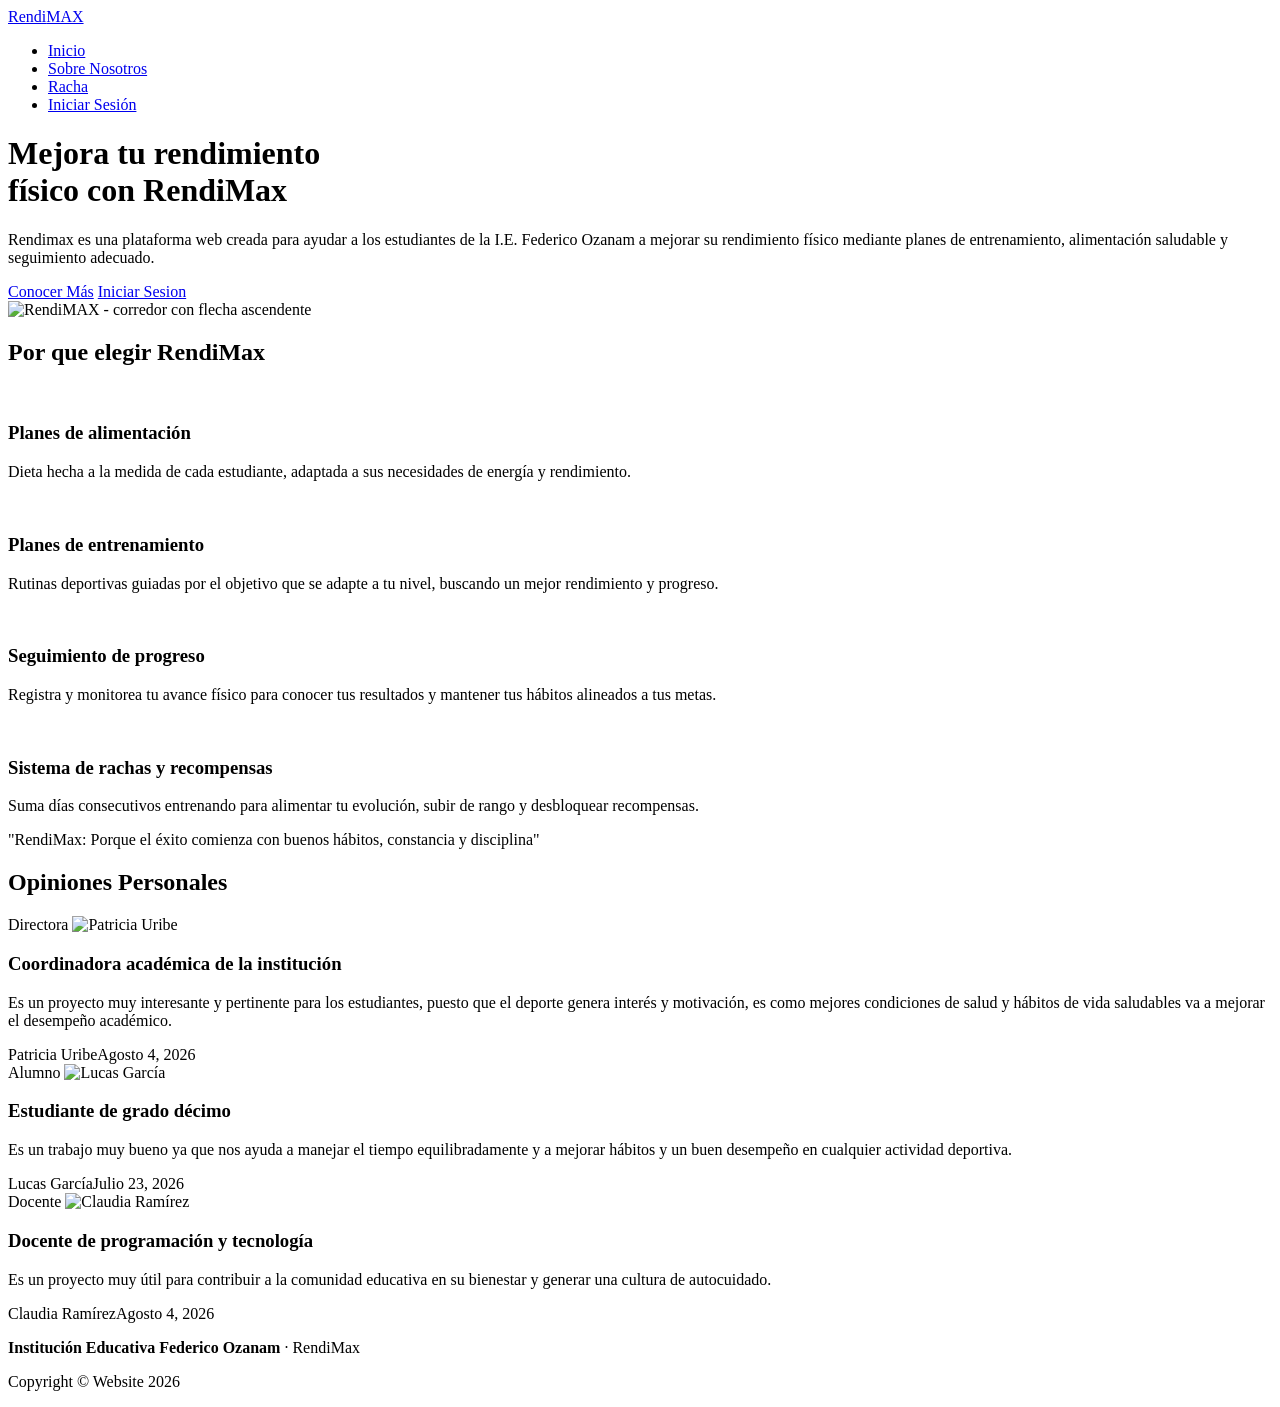
==== index.html @ 84a22a46 "Add files via upload" ====
<!DOCTYPE html>
<html lang="es">
<head>
<meta charset="UTF-8">
<meta name="viewport" content="width=device-width, initial-scale=1.0">
<title>RendiMax</title>
<link rel="stylesheet" href="css/style.css">
</head>
<body>

<!-- ======================= NAVBAR ======================= -->
<nav class="navbar">
  <div class="container">
    <a href="index.html" class="logo">Rendi<span>MAX</span></a>
    <ul class="navbar-links">
      <li><a href="index.html" class="activo">Inicio</a></li>
      <li><a href="Sobrenosotros.html">Sobre Nosotros</a></li>
      <li><a href="portfolio-overview.html">Racha</a></li>
      <li><a href="iniciarsesion.php" class="btn-nav">Iniciar Sesión</a></li>
    </ul>
  </div>
</nav>

<!-- ======================= HERO ======================= -->
<header class="hero" id="inicio">
  <div class="container">
    <div class="hero-texto">
      <h1>Mejora tu rendimiento<br>físico con RendiMax</h1>
      <p>
        Rendimax es una plataforma web creada para ayudar a los
        estudiantes de la I.E. Federico Ozanam a mejorar su rendimiento
        físico mediante planes de entrenamiento, alimentación saludable y
        seguimiento adecuado.
      </p>
      <div class="hero-botones">
        <a href="Sobrenosotros.html" class="btn btn-outline-white">Conocer Más</a>
        <a href="iniciarsesion.php" class="btn btn-outline-white">Iniciar Sesion</a>
      </div>
    </div>
    <div class="hero-img-box">
      <!-- Imagen: corredor + logo RendiMAX. Tamaño recomendado 420x280px, fondo transparente (PNG) -->
      <img src="img/hero-rendimax.png" alt="RendiMAX - corredor con flecha ascendente">
    </div>
  </div>
</header>

<!-- ======================= POR QUE ELEGIR RENDIMAX ======================= -->
<section class="seccion" id="features">
  <div class="container">
    <h2 class="seccion-titulo">Por que elegir RendiMax</h2>
    <div class="features-grid">

      <div class="feature-item">
        <div class="icono"><img src="img/icono-alimentacion.svg" alt=""></div>
        <h3>Planes de alimentación</h3>
        <p>Dieta hecha a la medida de cada estudiante, adaptada a sus necesidades de energía y rendimiento.</p>
      </div>

      <div class="feature-item">
        <div class="icono"><img src="img/icono-entrenamiento.svg" alt=""></div>
        <h3>Planes de entrenamiento</h3>
        <p>Rutinas deportivas guiadas por el objetivo que se adapte a tu nivel, buscando un mejor rendimiento y progreso.</p>
      </div>

      <div class="feature-item">
        <div class="icono"><img src="img/icono-seguimiento.svg" alt=""></div>
        <h3>Seguimiento de progreso</h3>
        <p>Registra y monitorea tu avance físico para conocer tus resultados y mantener tus hábitos alineados a tus metas.</p>
      </div>

      <div class="feature-item">
        <div class="icono"><img src="img/icono-rachas.svg" alt=""></div>
        <h3>Sistema de rachas y recompensas</h3>
        <p>Suma días consecutivos entrenando para alimentar tu evolución, subir de rango y desbloquear recompensas.</p>
      </div>

    </div>
  </div>
</section>

<!-- ======================= FRASE DESTACADA ======================= -->
<div class="frase-banner">
  <p>"RendiMax: Porque el éxito comienza con buenos hábitos, constancia y disciplina"</p>
</div>

<!-- ======================= OPINIONES PERSONALES ======================= -->
<section class="seccion">
  <div class="container">
    <h2 class="seccion-titulo centrado">Opiniones Personales</h2>
    <div class="opiniones-grid">

      <article class="opinion-card">
        <div class="opinion-img-box">
          <span class="badge-rol">Directora</span>
          <!-- Foto retrato, recuadro 100% x 230px -->
          <img src="img/opiniones/patricia-uribe.jpg" alt="Patricia Uribe">
        </div>
        <div class="opinion-body">
          <h3>Coordinadora académica de la institución</h3>
          <p>Es un proyecto muy interesante y pertinente para los estudiantes, puesto que el deporte genera interés y motivación, es como mejores condiciones de salud y hábitos de vida saludables va a mejorar el desempeño académico.</p>
          <div class="opinion-footer">Patricia Uribe<span>Agosto 4, 2026</span></div>
        </div>
      </article>

      <article class="opinion-card">
        <div class="opinion-img-box">
          <span class="badge-rol">Alumno</span>
          <img src="img/opiniones/lucas-garcia.jpg" alt="Lucas García">
        </div>
        <div class="opinion-body">
          <h3>Estudiante de grado décimo</h3>
          <p>Es un trabajo muy bueno ya que nos ayuda a manejar el tiempo equilibradamente y a mejorar hábitos y un buen desempeño en cualquier actividad deportiva.</p>
          <div class="opinion-footer">Lucas García<span>Julio 23, 2026</span></div>
        </div>
      </article>

      <article class="opinion-card">
        <div class="opinion-img-box">
          <span class="badge-rol">Docente</span>
          <img src="img/opiniones/claudia-ramirez.jpg" alt="Claudia Ramírez">
        </div>
        <div class="opinion-body">
          <h3>Docente de programación y tecnología</h3>
          <p>Es un proyecto muy útil para contribuir a la comunidad educativa en su bienestar y generar una cultura de autocuidado.</p>
          <div class="opinion-footer">Claudia Ramírez<span>Agosto 4, 2026</span></div>
        </div>
      </article>

    </div>
  </div>
</section>

<!-- ======================= FOOTER ======================= -->
<footer class="footer">
  <p><strong>Institución Educativa Federico Ozanam</strong> · RendiMax</p>
  <p>Copyright © Website 2026</p>
</footer>

</body>
</html>
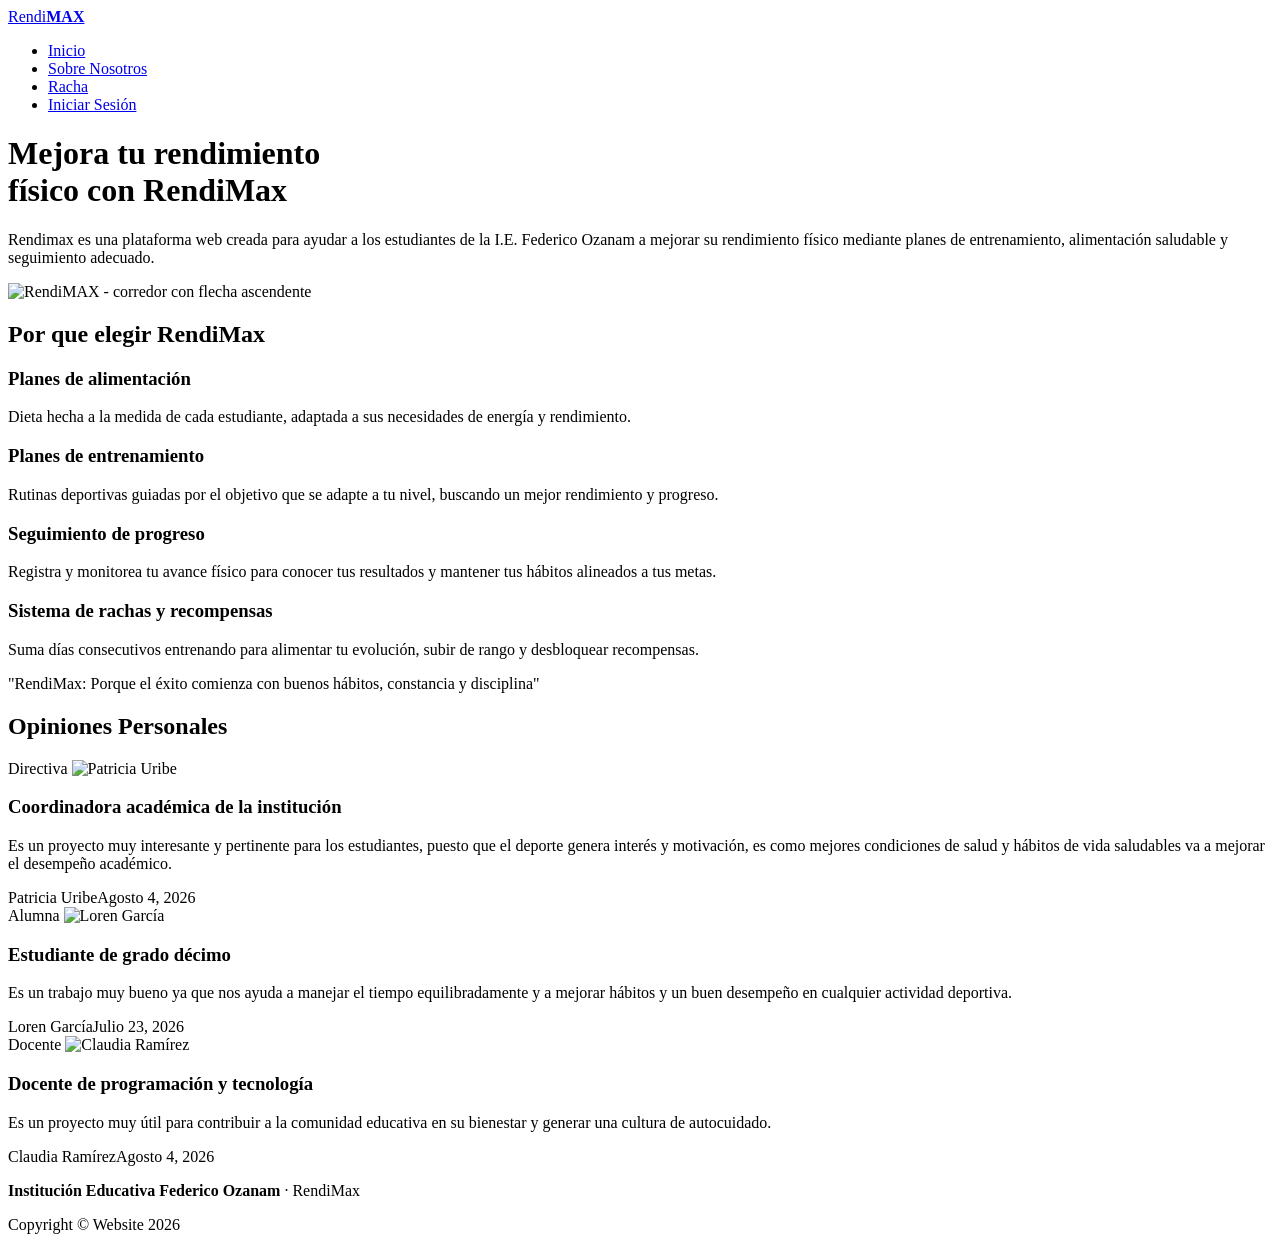
==== commit c73285f9: "Add files via upload" ====
--- a/index.html
+++ b/index.html
@@ -8,10 +8,11 @@
 </head>
 <body>
 
-<!-- ======================= NAVBAR ======================= -->
 <nav class="navbar">
   <div class="container">
-    <a href="index.html" class="logo">Rendi<span>MAX</span></a>
+    <a href="index.html" class="auth-logo">
+      <span>Rendi<b>MAX</b></span>
+    </a>
     <ul class="navbar-links">
       <li><a href="index.html" class="activo">Inicio</a></li>
       <li><a href="Sobrenosotros.html">Sobre Nosotros</a></li>
@@ -33,43 +34,35 @@
         seguimiento adecuado.
       </p>
       <div class="hero-botones">
-        <a href="Sobrenosotros.html" class="btn btn-outline-white">Conocer Más</a>
-        <a href="iniciarsesion.php" class="btn btn-outline-white">Iniciar Sesion</a>
       </div>
     </div>
     <div class="hero-img-box">
-      <!-- Imagen: corredor + logo RendiMAX. Tamaño recomendado 420x280px, fondo transparente (PNG) -->
-      <img src="img/hero-rendimax.png" alt="RendiMAX - corredor con flecha ascendente">
+      <img src="img/logo.png" alt="RendiMAX - corredor con flecha ascendente">
     </div>
   </div>
 </header>
 
-<!-- ======================= POR QUE ELEGIR RENDIMAX ======================= -->
 <section class="seccion" id="features">
   <div class="container">
     <h2 class="seccion-titulo">Por que elegir RendiMax</h2>
     <div class="features-grid">
 
       <div class="feature-item">
-        <div class="icono"><img src="img/icono-alimentacion.svg" alt=""></div>
         <h3>Planes de alimentación</h3>
         <p>Dieta hecha a la medida de cada estudiante, adaptada a sus necesidades de energía y rendimiento.</p>
       </div>
 
       <div class="feature-item">
-        <div class="icono"><img src="img/icono-entrenamiento.svg" alt=""></div>
         <h3>Planes de entrenamiento</h3>
         <p>Rutinas deportivas guiadas por el objetivo que se adapte a tu nivel, buscando un mejor rendimiento y progreso.</p>
       </div>
 
       <div class="feature-item">
-        <div class="icono"><img src="img/icono-seguimiento.svg" alt=""></div>
         <h3>Seguimiento de progreso</h3>
         <p>Registra y monitorea tu avance físico para conocer tus resultados y mantener tus hábitos alineados a tus metas.</p>
       </div>
 
       <div class="feature-item">
-        <div class="icono"><img src="img/icono-rachas.svg" alt=""></div>
         <h3>Sistema de rachas y recompensas</h3>
         <p>Suma días consecutivos entrenando para alimentar tu evolución, subir de rango y desbloquear recompensas.</p>
       </div>
@@ -78,12 +71,10 @@
   </div>
 </section>
 
-<!-- ======================= FRASE DESTACADA ======================= -->
 <div class="frase-banner">
   <p>"RendiMax: Porque el éxito comienza con buenos hábitos, constancia y disciplina"</p>
 </div>
 
-<!-- ======================= OPINIONES PERSONALES ======================= -->
 <section class="seccion">
   <div class="container">
     <h2 class="seccion-titulo centrado">Opiniones Personales</h2>
@@ -91,9 +82,8 @@
 
       <article class="opinion-card">
         <div class="opinion-img-box">
-          <span class="badge-rol">Directora</span>
-          <!-- Foto retrato, recuadro 100% x 230px -->
-          <img src="img/opiniones/patricia-uribe.jpg" alt="Patricia Uribe">
+          <span class="badge-rol">Directiva</span>
+          <img src="img/opiniones/patri.jpeg" alt="Patricia Uribe">
         </div>
         <div class="opinion-body">
           <h3>Coordinadora académica de la institución</h3>
@@ -104,20 +94,20 @@
 
       <article class="opinion-card">
         <div class="opinion-img-box">
-          <span class="badge-rol">Alumno</span>
-          <img src="img/opiniones/lucas-garcia.jpg" alt="Lucas García">
+          <span class="badge-rol">Alumna</span>
+          <img src="img/opiniones/loren.jpeg" alt="Loren García">
         </div>
         <div class="opinion-body">
           <h3>Estudiante de grado décimo</h3>
           <p>Es un trabajo muy bueno ya que nos ayuda a manejar el tiempo equilibradamente y a mejorar hábitos y un buen desempeño en cualquier actividad deportiva.</p>
-          <div class="opinion-footer">Lucas García<span>Julio 23, 2026</span></div>
+          <div class="opinion-footer">Loren García<span>Julio 23, 2026</span></div>
         </div>
       </article>
 
       <article class="opinion-card">
         <div class="opinion-img-box">
           <span class="badge-rol">Docente</span>
-          <img src="img/opiniones/claudia-ramirez.jpg" alt="Claudia Ramírez">
+          <img src="img/opiniones/claudia.jpeg" alt="Claudia Ramírez">
         </div>
         <div class="opinion-body">
           <h3>Docente de programación y tecnología</h3>
@@ -130,11 +120,10 @@
   </div>
 </section>
 
-<!-- ======================= FOOTER ======================= -->
 <footer class="footer">
   <p><strong>Institución Educativa Federico Ozanam</strong> · RendiMax</p>
   <p>Copyright © Website 2026</p>
 </footer>
 
 </body>
-</html>
+</html>
